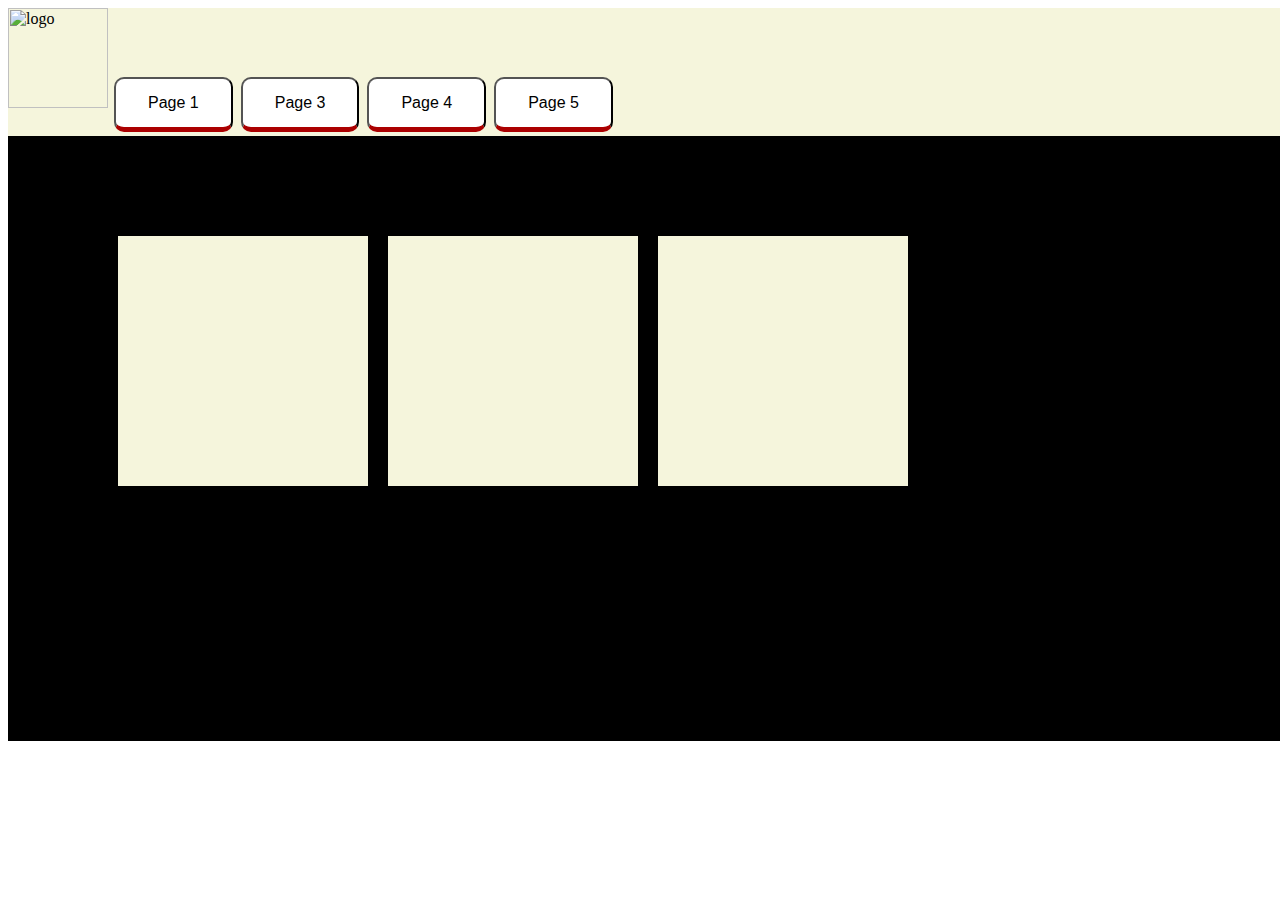
==== Page 2.html @ 6542b2dd "everything i have done" ====
<html>
<head>
   <title>Make a better choice for your better tomorrow</title>
</head>
    <style>
        .button_nav{
        background-color: white; 
            border-bottom-color: red;
            border-bottom-width: thick;
            border-radius: 10px;
            color: black;
            padding: 15px 32px;
            text-align: center;
            text-decoration: none;
            display: inline-block;
            align-items: center;
            font-size: 16px;
            margin: 4px 2px;
            cursor: pointer;
            transition: all 0.5s;
}

.button_nav span {
  cursor: pointer;
  display: inline-block;
  position: relative;
  transition: 0.5s;
}

.button_nav span:after {
  content: '\00bb';
  position: absolute;
  opacity: 0;
  top: 0;
  right: -20px;
  transition: 0.5s;
}

.button_nav:hover span {
  padding-right: 25px;
}

.button_nav:hover span:after {
  opacity: 1;
  right: 0;
}

        .container{
            width: 1320px;
            height: 405px;
            padding: 100px;
            background: black;
            margin: 0px auto;
            display: flex;
            justify-content:flex-start;
        
        }
        
        .box{
            width: 50px;
            height: 50px;
            padding: 100px;
            background: beige;
            margin: 0px 10px;
            border-color: aqua;
            border-width: thick;
        }
        
        
    </style>
<body>
    
    <!--Logo and nav bar Div Container-->
    <div style="width:1500px;height:100px,float: left;background-color: beige">
    <img src="Images/LOGO/Logo.png" style="width:250spx; height:100px;"  alt="logo">
    <button class="button_nav" style="vertical-align:middle"><span>Page 1 </span></button>
    <button class="button_nav" style="vertical-align:middle"><span>Page 3 </span></button>
    <button class="button_nav" style="vertical-align:middle"><span>Page 4 </span></button>
    <button class="button_nav" style="vertical-align:middle"><span>Page 5 </span></button>
        
    </div>
    
    <div class="container">
        <div class="box" style="align-content: flex-start"></div>
      
        <div class="box"></div>
        <div class="box"></div>
        
    
    
    </div>
    
   


</body>
</html>
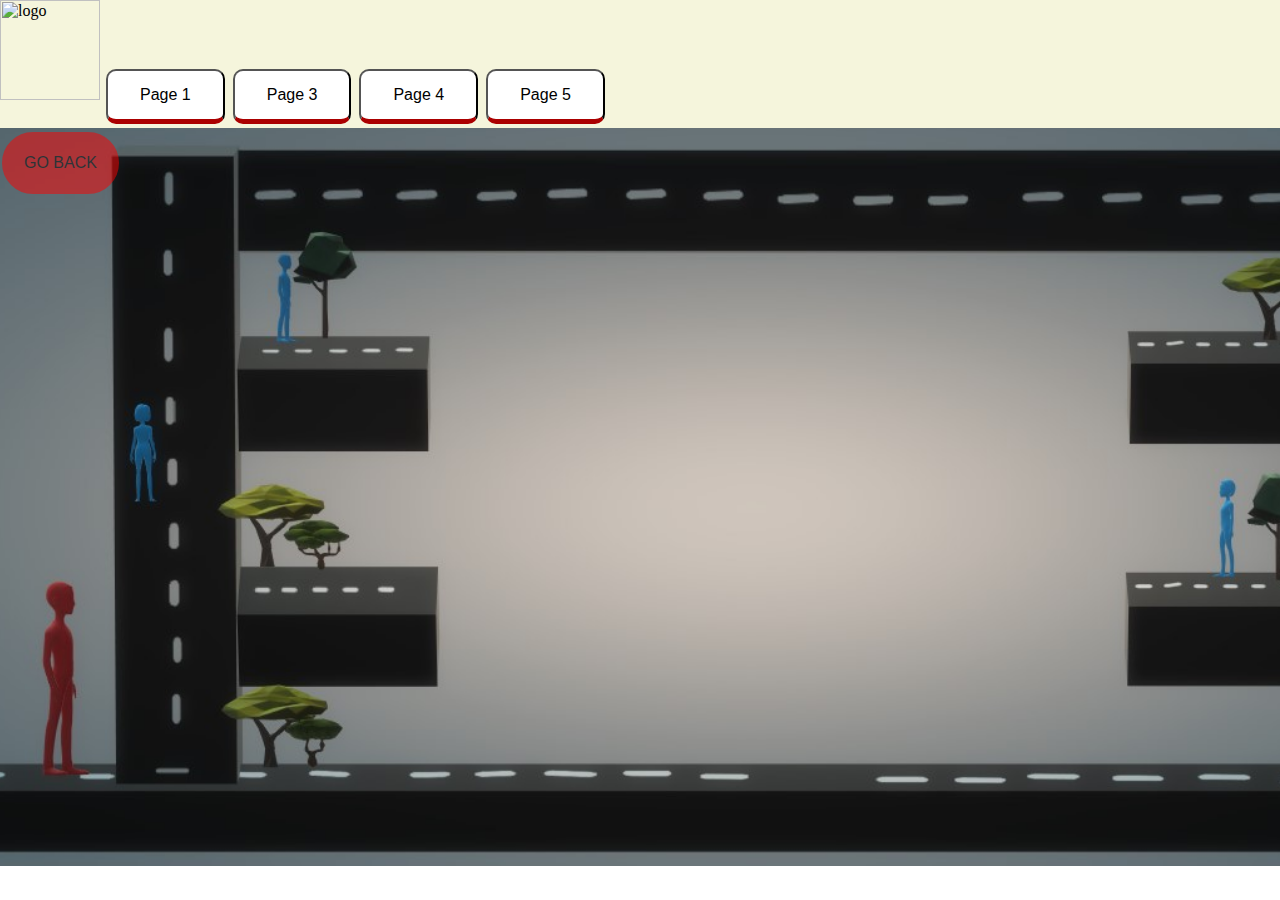
==== commit 9a455d36: "new changes" ====
--- a/Page 2.html
+++ b/Page 2.html
@@ -1,75 +1,58 @@
 <html>
 <head>
    <title>Make a better choice for your better tomorrow</title>
+    <link href="cssfile.css" rel="stylesheet" type="text/css">
 </head>
     <style>
-        .button_nav{
-        background-color: white; 
-            border-bottom-color: red;
-            border-bottom-width: thick;
-            border-radius: 10px;
-            color: black;
-            padding: 15px 32px;
-            text-align: center;
-            text-decoration: none;
-            display: inline-block;
-            align-items: center;
-            font-size: 16px;
-            margin: 4px 2px;
-            cursor: pointer;
-            transition: all 0.5s;
+      body, html {
+  height: 100%;
+  margin: 0;
 }
 
-.button_nav span {
-  cursor: pointer;
-  display: inline-block;
-  position: relative;
-  transition: 0.5s;
+.bg {
+  /* The image used */
+  background-image: url(Images/background/page%202.jpg);
+    
+
+  /* Full height */
+  height: 82%; 
+  width: 100%;  
+
+  /* Center and scale the image nicely */
+  background-position: center;
+  background-repeat: no-repeat;
+  background-size: cover;
+}
+                
+            .button1 {
+  background-color: red; 
+  opacity: 0.5;
+  color: black; 
+  border: 2px solid red;
 }
 
-.button_nav span:after {
-  content: '\00bb';
-  position: absolute;
-  opacity: 0;
-  top: 0;
-  right: -20px;
-  transition: 0.5s;
+.button1:hover {
+  background-color: red;
+  opacity: 1;
+  color: white;
+}
+        .button2 {
+  background-color: lightblue; 
+  color: black; 
+  border: 2px solid #008CBA;
 }
 
-.button_nav:hover span {
-  padding-right: 25px;
+.button2:hover {
+  background-color: #008CBA;
+  color: white;
 }
-
-.button_nav:hover span:after {
-  opacity: 1;
-  right: 0;
-}
-
-        .container{
-            width: 1320px;
-            height: 405px;
-            padding: 100px;
-            background: black;
-            margin: 0px auto;
-            display: flex;
-            justify-content:flex-start;
-        
+        .pic1{
+           background-image: url(Images/Blog%2520of%2520%2520%2520successful%2520person/1.jpg);
+             width: 200px;
+ height: 200px;"
         }
-        
-        .box{
-            width: 50px;
-            height: 50px;
-            padding: 100px;
-            background: beige;
-            margin: 0px 10px;
-            border-color: aqua;
-            border-width: thick;
-        }
-        
-        
     </style>
 <body>
-    
     <!--Logo and nav bar Div Container-->
     <div style="width:1500px;height:100px,float: left;background-color: beige">
     <img src="Images/LOGO/Logo.png" style="width:250spx; height:100px;"  alt="logo">
@@ -77,18 +60,29 @@
     <button class="button_nav" style="vertical-align:middle"><span>Page 3 </span></button>
     <button class="button_nav" style="vertical-align:middle"><span>Page 4 </span></button>
     <button class="button_nav" style="vertical-align:middle"><span>Page 5 </span></button>
+    <div class="bg">   
         
-    </div>
+    <button class="button button1" style ="float: left;">GO BACK</button>
+    <button class="button button2" style="float: right;">NEXT PAGE</button> 
+
+ <div class="pic1"></div>
+ 
+ </div>        
+        </div>
     
-    <div class="container">
-        <div class="box" style="align-content: flex-start"></div>
-      
-        <div class="box"></div>
-        <div class="box"></div>
+  
+  
         
     
     
-    </div>
+   
+    
+
+    
+    
+    
+    
+
     
    
 
--- a/cssfile.css
+++ b/cssfile.css
@@ -0,0 +1,86 @@
+        
+
+
+
+.button_nav{
+        background-color: white; 
+            border-bottom-color: red;
+            border-bottom-width: thick;
+            border-radius: 10px;
+            color: black;
+            padding: 15px 32px;
+            text-align: center;
+            text-decoration: none;
+            display: inline-block;
+            align-items: center;
+            font-size: 16px;
+            margin: 4px 2px;
+            cursor: pointer;
+            transition: all 0.5s;
+}
+
+.button_nav span {
+  cursor: pointer;
+  display: inline-block;
+  position: relative;
+  transition: 0.5s;
+}
+
+.button_nav span:after {
+  content: '\00bb';
+  position: absolute;
+  opacity: 0;
+  top: 0;
+  right: -20px;
+  transition: 0.5s;
+}
+
+.button_nav:hover span {
+  padding-right: 25px;
+}
+
+.button_nav:hover span:after {
+  opacity: 1;
+  right: 0;
+}
+
+        .container{
+            width: 1320px;
+            height: 405px;
+            padding: 100px;
+            background: transparent;
+            margin: 0px auto;
+            display: flex;
+            justify-content:flex-start;
+        
+        }
+        
+        .box{
+            width: 50px;
+            height: 50px;
+            padding: 100px;
+            
+            margin: 0px 10px;
+            border-color: aqua;
+            border-width: thick;
+        }
+
+
+     .button {
+  border: none;
+  color: white;
+  padding: 20px 20px;
+  text-align: center;
+  text-decoration: none;
+  display: inline-block;
+  font-size: 16px;
+  margin: 4px 2px;
+  transition-duration: 0.4s;
+  cursor: pointer;
+  border-radius: 50px;
+}
+#a{ float:right; height: 1000px; width : 200px; } 
+
+#pic #pic1{ height:200px }
+
+
